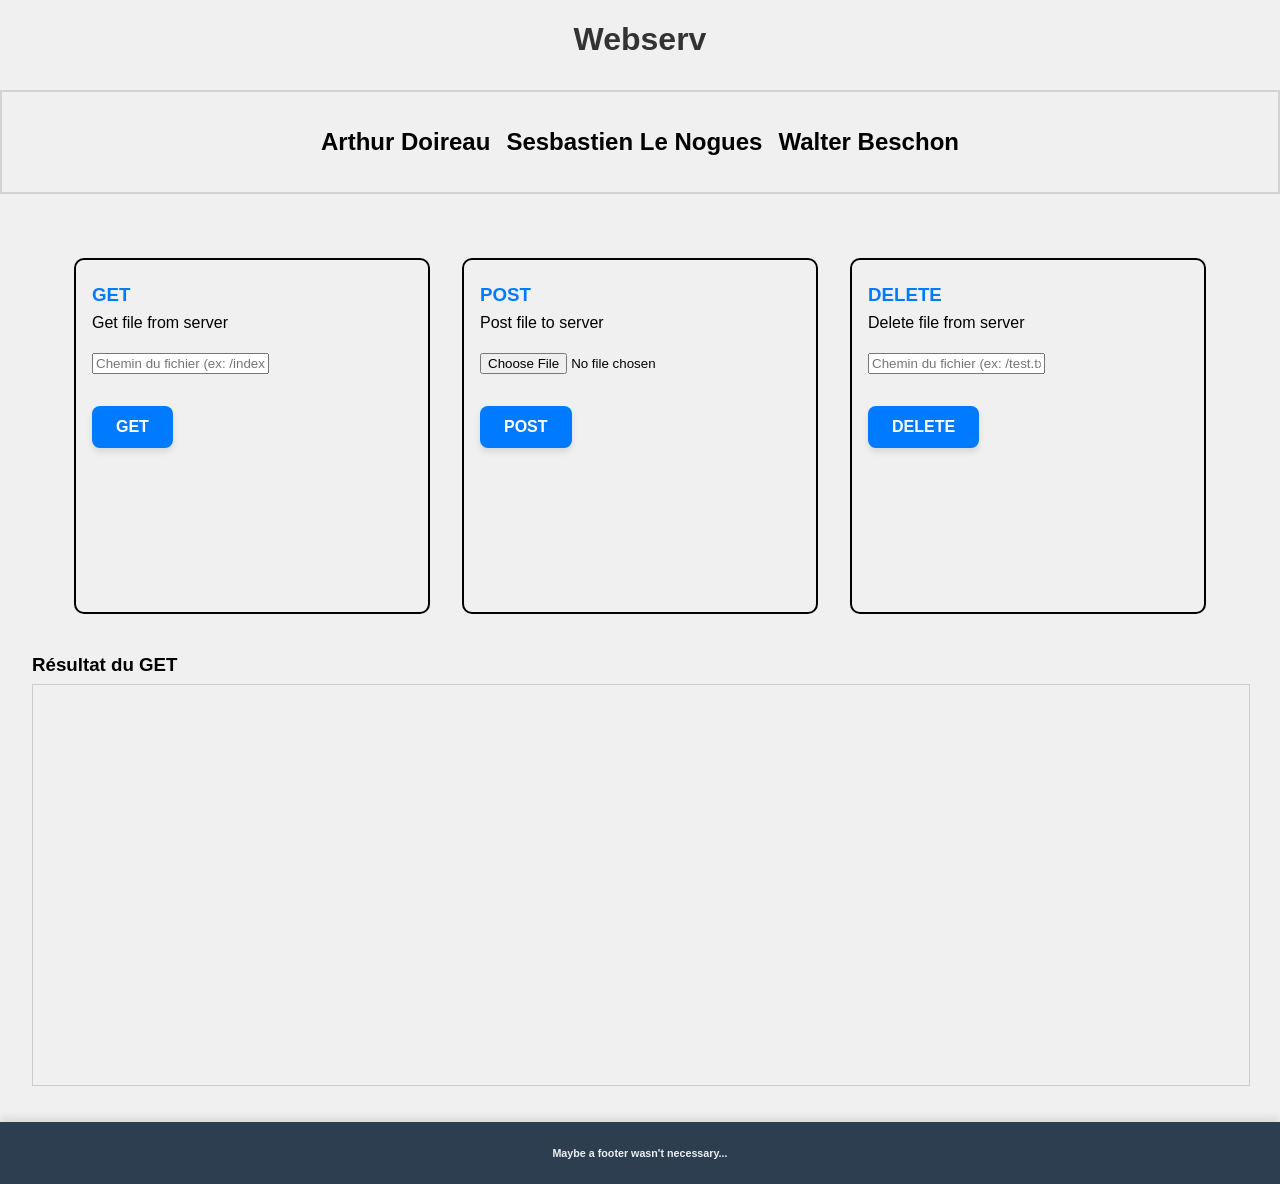
==== YoupiBanane/index.html @ 482b2901 "add return & mv to main folder" ====
<!DOCTYPE html>
<html>
	<head>
		<meta charset="UTF-8">
		<title>Webserv</title>
		<link rel="stylesheet" href="style.css">
	</head>
	<body>
		<header class="main-header">
			<div class="title">
				<h1>Webserv</h1>
			</div>
			<div class="collaborator">
				<h2>Arthur Doireau</h2>
				<h2>Sesbastien Le Nogues</h2>
				<h2>Walter Beschon</h2>
			</div>
		</header>
		<main>
			<div class="cards-zone">
				<div class="card">
					<div class="cart_header">
						<h3 class="card__title">GET</h3>
						<p class="card__desc">Get file from server</p>
					</div>
					<input type="text" id="inputGetPath" placeholder="Chemin du fichier (ex: /index.html)">
					<button id="btnGet" class="btn">GET</button>
					<div id="statusGet" class="status"></div>
				</div>

				<div class="card">
					<div class="cart_header">
						<h3 class="card__title">POST</h3>
						<p class="card__desc">Post file to server</p>
					</div>
					<form id="formUpload" enctype="multipart/form-data">
						<input type="file" name="monFichier" id="inputUploadFile" required>
						<button type="submit" class="btn">POST</button>
						<div id="statusUpload" class="status"></div>
					</form>
				</div>

				<div class="card">
					<div class="cart_header">
						<h3 class="card__title">DELETE</h3>
						<p class="card__desc">Delete file from server</p>
					</div>
					<input type="text" id="inputDeletePath" placeholder="Chemin du fichier (ex: /test.txt)">
					<button id="btnDelete" class="btn">DELETE</button>
					<div id="statusDelete" class="status"></div>
				</div>
			</div>

			<section id="getResultSection">
				<h3>Résultat du GET</h3>
				<iframe id="iframeGetResult" style="width:100%;height:400px;border:1px solid #ccc;"></iframe>
			</section>
		</main>

		<footer>
			<h6>Maybe a footer wasn't necessary...</h6>
		</footer>

		<script src="app.js"></script>
	</body>
</html>
---- YoupiBanane/style.css ----
:root {
	--color-bg: #f0f0f0;
	--color-text: #333;
	--color-muted: #555;
	--color-primary: #007bff;
	--color-primary-hover: #0056b3;
	--color-primary-active: #004494;
	--color-footer-bg: #2c3e50;
	--color-footer-text: #ecf0f1;
	--shadow-sm: 0 4px 6px rgba(0, 0, 0, 0.1);
	--shadow-md: 0 6px 8px rgba(0, 0, 0, 0.15);
	--radius: 10px;
	--gap: 1rem;
}

body {
	min-height: 100svh;
	display: flex;
	flex-direction: column;
	margin: 0;
	font-family: Arial, sans-serif;
	background-color: var(--color-bg);
}

h1 {
	color: var(--color-text);
	text-align: center;
}

h3 {
	margin: 0.5rem 0;
}

p {
	color: var(--color-muted);
	margin: 0.3rem 0;
}

main {
	flex: 1 0 auto;
	display: flex;
	flex-direction: column;
	gap: 2rem;
	padding: 2rem;
}

footer {
	margin-top: auto;
	width: 100%;
	background-color: var(--color-footer-bg);
	color: var(--color-footer-text);
	display: flex;
	align-items: center;
	justify-content: center;
	box-shadow: 0 -4px 8px rgba(0, 0, 0, 0.1);
}

.collaborator {
	display: flex;
	gap: var(--gap);
	justify-content: center;
	border: 2px solid lightgray;
	padding: 1rem;
	margin-top: 2rem;
}

.collaborator h2 a {
    color: inherit;
}

.cards-zone {
	margin-top: 2rem;
	display: flex;
	flex-wrap: wrap;
	gap: 2rem;
	justify-content: center;
}

.card {
	border: 2px solid black;
	display: flex;
	flex-direction: column;
	align-items: flex-start;
	justify-content: flex-start;
	gap: 1rem;
	width: 20rem;
	height: 20rem;
	border-radius: var(--radius);
	padding: 1rem;
}

.card p {
	color: black;
}

.card__title {
	color: var(--color-primary);
}

.card__desc {
	color: black;
}

#formUpload {
	display: flex;
	flex-direction: column;
	align-items: flex-start;
	justify-content: center;
	gap: 1rem;
}

.status {
	padding-top: 1rem;
}

.btn {
	background-color: var(--color-primary);
	color: white;
	margin: 1rem 0;
	border: none;
	border-radius: 8px;
	padding: 12px 24px;
	font-size: 16px;
	font-weight: bold;
	font-family: Arial, sans-serif;
	cursor: pointer;
	box-shadow: var(--shadow-sm);
	transition: all 0.2s ease-in-out;
}

.btn:hover {
	background-color: var(--color-primary-hover);
	box-shadow: var(--shadow-md);
	transform: translateY(-2px);
}

.btn:active {
	background-color: var(--color-primary-active);
	box-shadow: 0 2px 4px rgba(0, 0, 0, 0.1);
	transform: translateY(0);
}
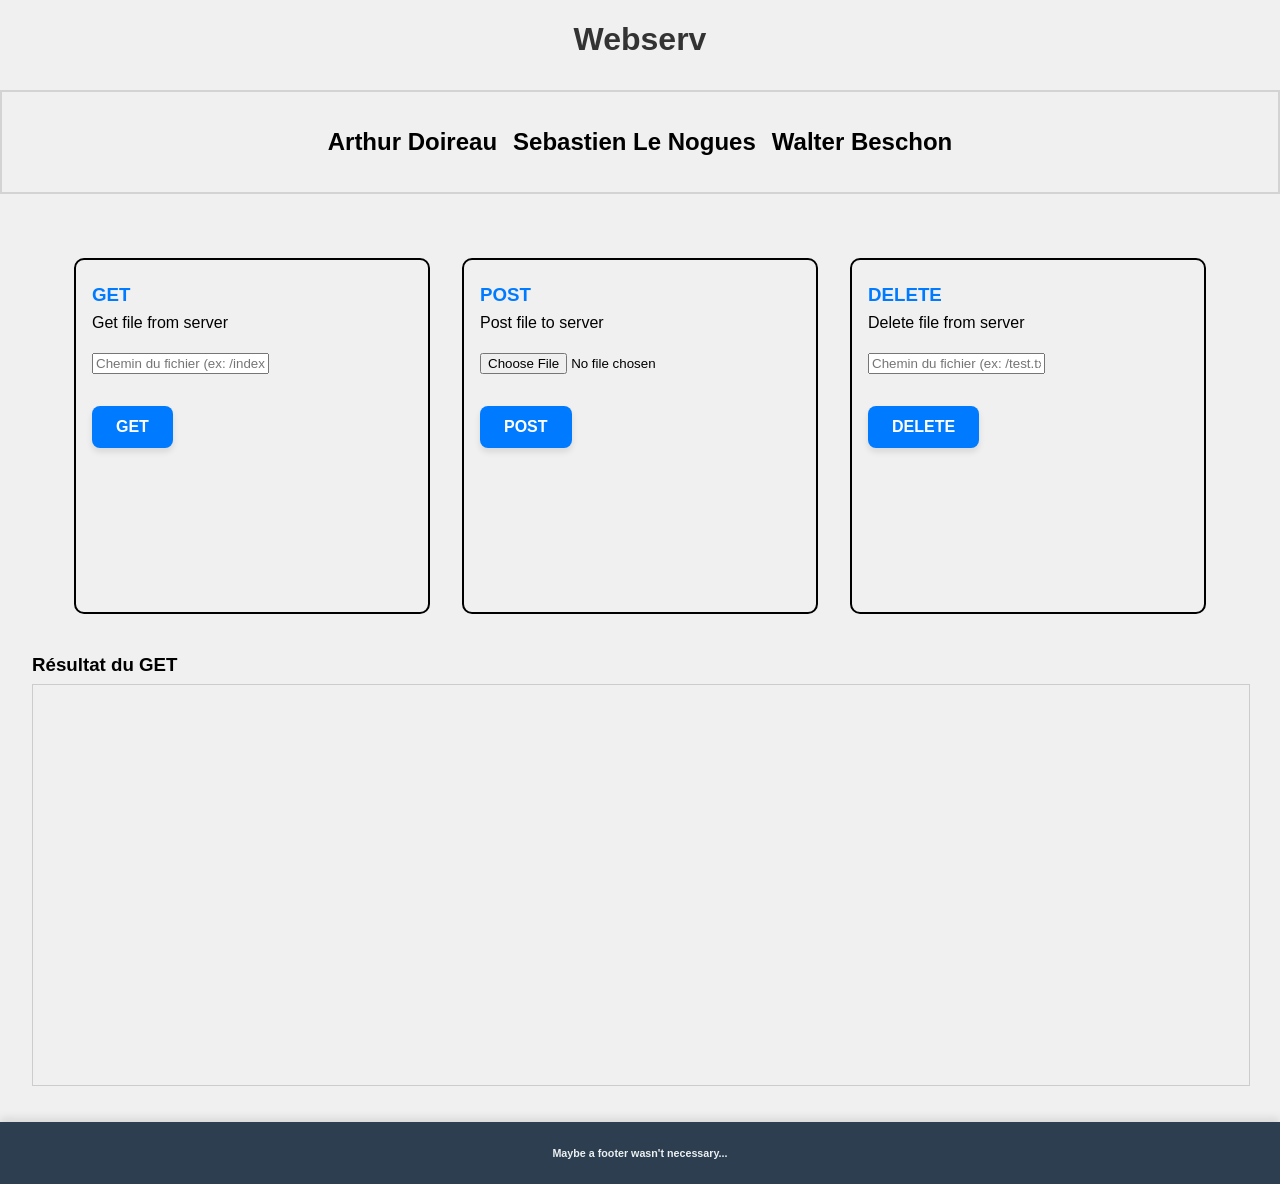
==== commit 2a6c7f4d: "c est non bloquant mais les cgi ne marche plus" ====
--- a/YoupiBanane/index.html
+++ b/YoupiBanane/index.html
@@ -12,7 +12,7 @@
 			</div>
 			<div class="collaborator">
 				<h2>Arthur Doireau</h2>
-				<h2>Sesbastien Le Nogues</h2>
+				<h2>Sebastien Le Nogues</h2>
 				<h2>Walter Beschon</h2>
 			</div>
 		</header>
